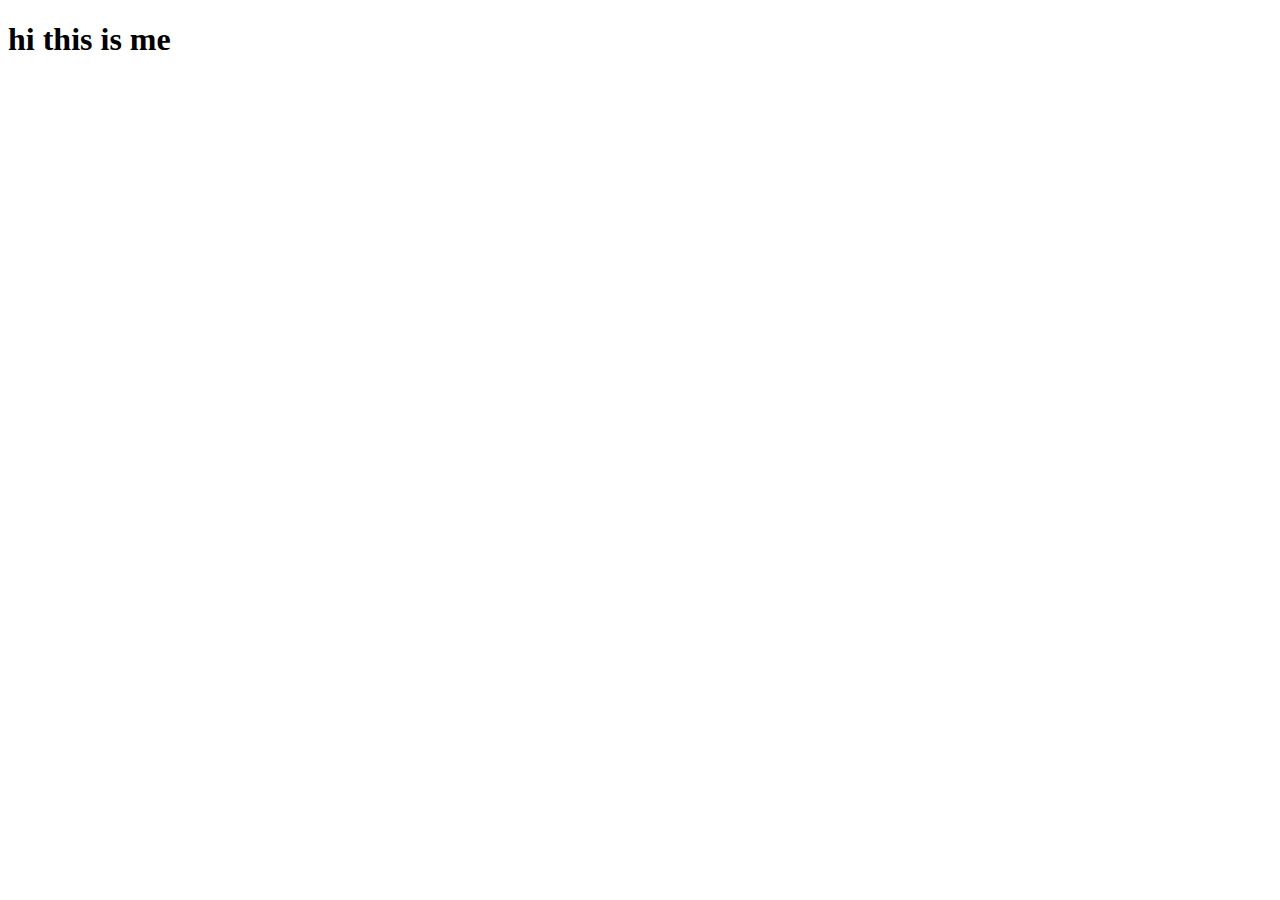
==== index.html @ 53efc87a "Create index.html" ====
<!DOCTYPE html>
<html lang="en">
<head>
    <meta charset="UTF-8">
    <meta http-equiv="X-UA-Compatible" content="IE=edge">
    <meta name="viewport" content="width=device-width, initial-scale=1.0">
    <title>vercel first </title>
</head>
<body>
    <h1>hi this is me</h1>
</body>
</html>
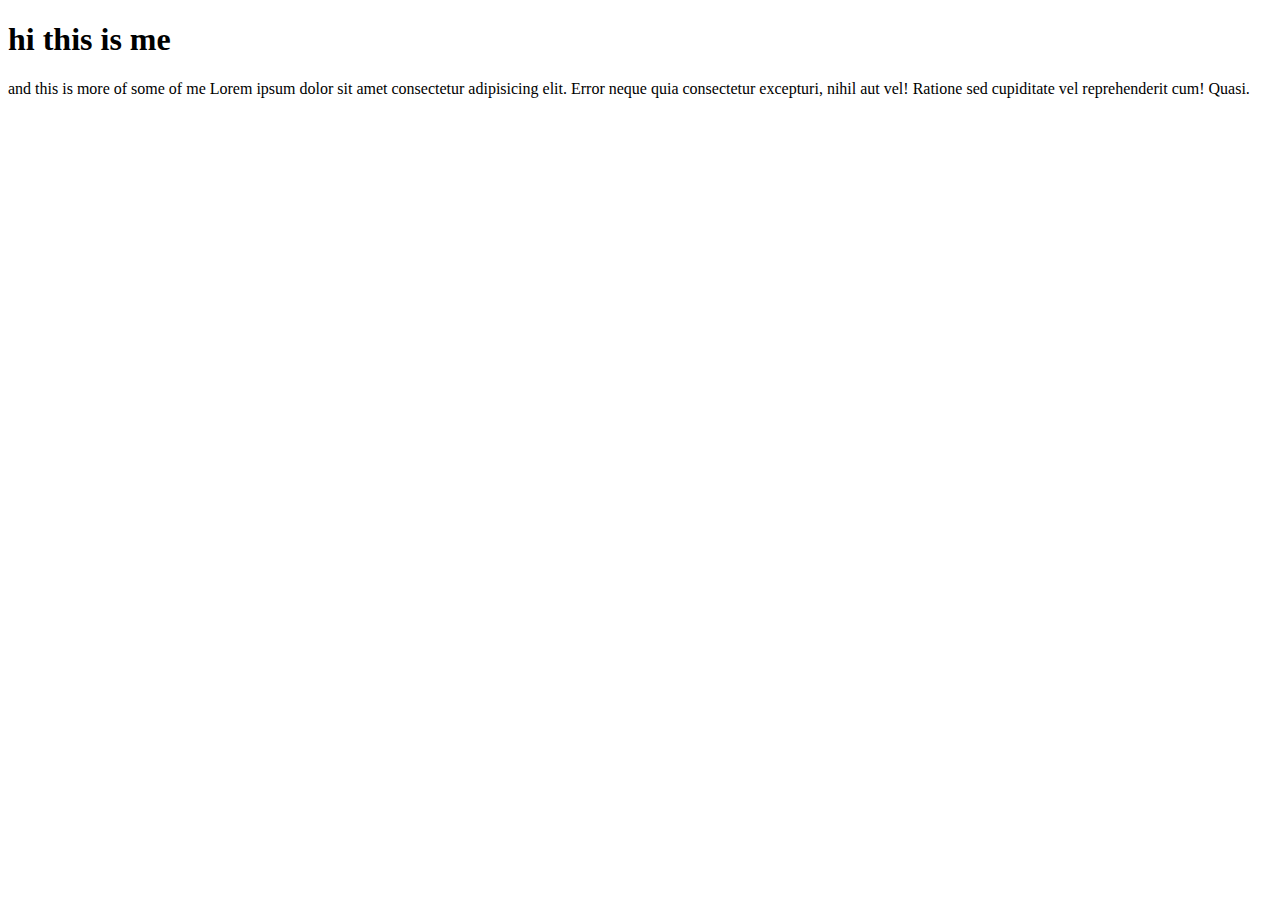
==== commit 114c4efa: "Update index.html" ====
--- a/index.html
+++ b/index.html
@@ -1,12 +1,17 @@
 <!DOCTYPE html>
 <html lang="en">
-<head>
-    <meta charset="UTF-8">
-    <meta http-equiv="X-UA-Compatible" content="IE=edge">
-    <meta name="viewport" content="width=device-width, initial-scale=1.0">
-    <title>vercel first </title>
-</head>
-<body>
+  <head>
+    <meta charset="UTF-8" />
+    <meta http-equiv="X-UA-Compatible" content="IE=edge" />
+    <meta name="viewport" content="width=device-width, initial-scale=1.0" />
+    <title>vercel first</title>
+  </head>
+  <body>
     <h1>hi this is me</h1>
-</body>
+    <p>
+      and this is more of some of me Lorem ipsum dolor sit amet consectetur
+      adipisicing elit. Error neque quia consectetur excepturi, nihil aut vel!
+      Ratione sed cupiditate vel reprehenderit cum! Quasi.
+    </p>
+  </body>
 </html>
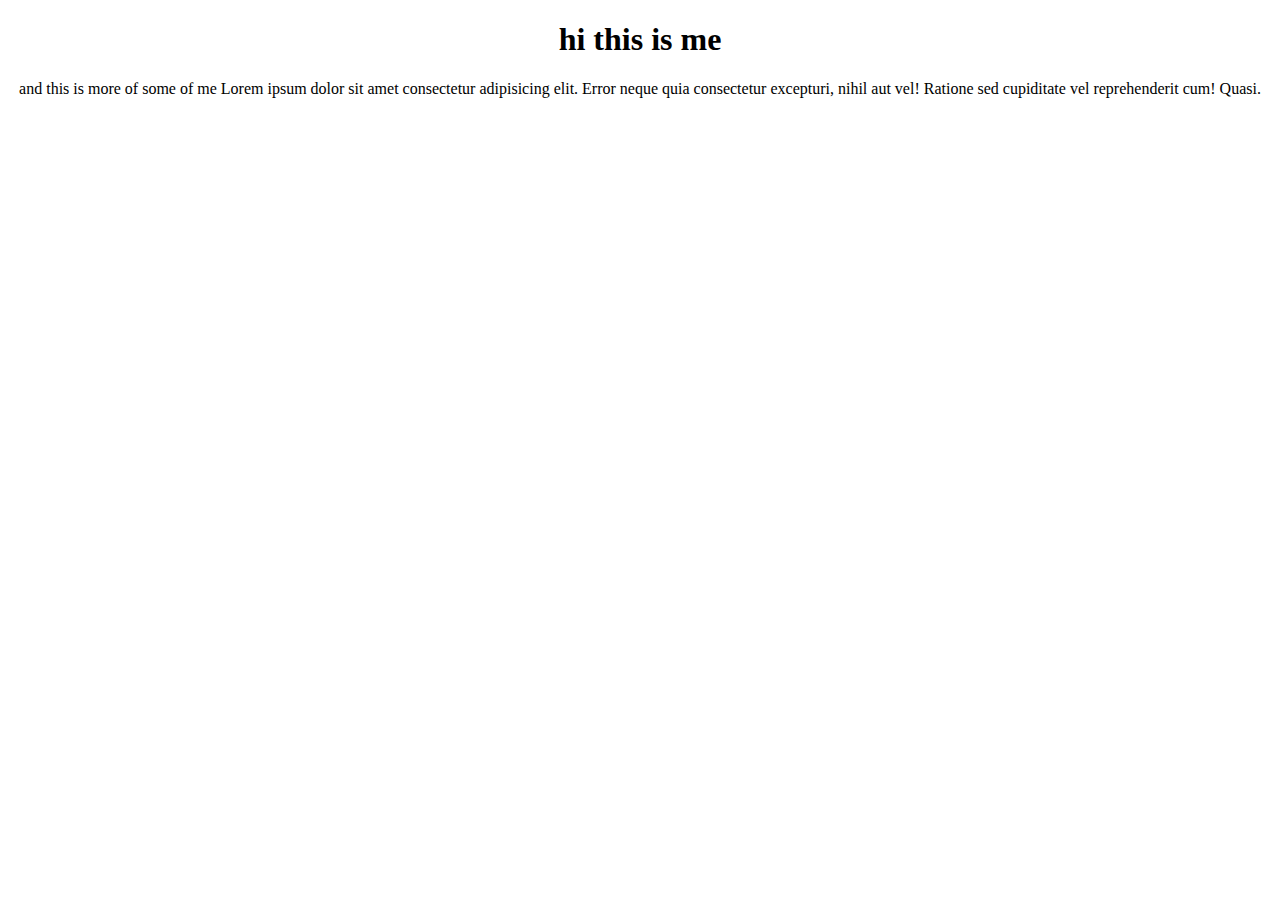
==== commit 62dbf405: "Update index.html" ====
--- a/index.html
+++ b/index.html
@@ -4,6 +4,8 @@
     <meta charset="UTF-8" />
     <meta http-equiv="X-UA-Compatible" content="IE=edge" />
     <meta name="viewport" content="width=device-width, initial-scale=1.0" />
+        <link rel="stylesheet" href="style.css">
+
     <title>vercel first</title>
   </head>
   <body>
--- a/style.css
+++ b/style.css
@@ -0,0 +1,6 @@
+h1{
+    text-align: center;
+}
+p{
+    text-align: center;
+}
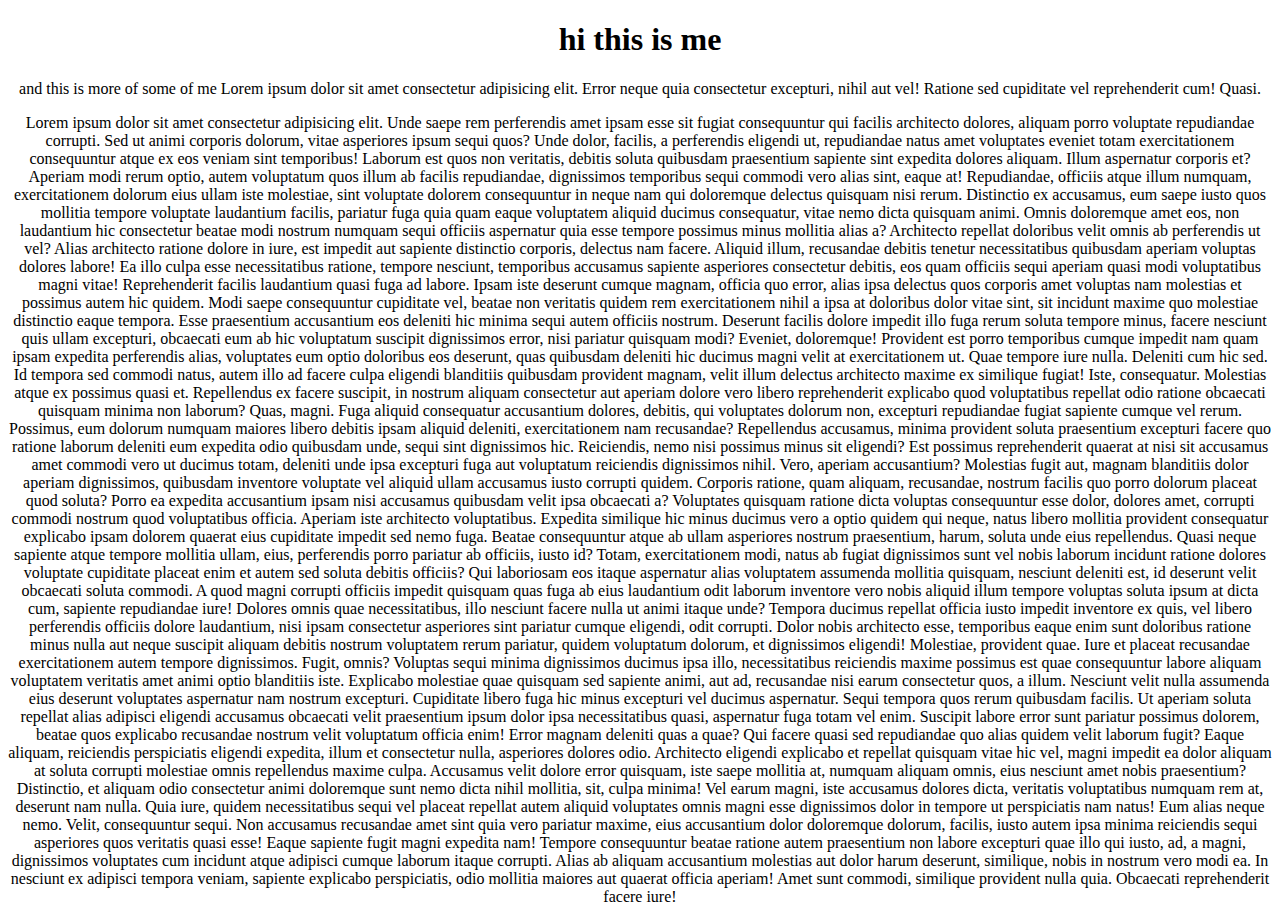
==== commit d5efa3e5: "update index.html for more paragraph" ====
--- a/index.html
+++ b/index.html
@@ -4,8 +4,7 @@
     <meta charset="UTF-8" />
     <meta http-equiv="X-UA-Compatible" content="IE=edge" />
     <meta name="viewport" content="width=device-width, initial-scale=1.0" />
-        <link rel="stylesheet" href="style.css">
-
+    <link rel="stylesheet" href="style.css" />
     <title>vercel first</title>
   </head>
   <body>
@@ -15,5 +14,123 @@
       adipisicing elit. Error neque quia consectetur excepturi, nihil aut vel!
       Ratione sed cupiditate vel reprehenderit cum! Quasi.
     </p>
+    <p>
+      Lorem ipsum dolor sit amet consectetur adipisicing elit. Unde saepe rem
+      perferendis amet ipsam esse sit fugiat consequuntur qui facilis architecto
+      dolores, aliquam porro voluptate repudiandae corrupti. Sed ut animi
+      corporis dolorum, vitae asperiores ipsum sequi quos? Unde dolor, facilis,
+      a perferendis eligendi ut, repudiandae natus amet voluptates eveniet totam
+      exercitationem consequuntur atque ex eos veniam sint temporibus! Laborum
+      est quos non veritatis, debitis soluta quibusdam praesentium sapiente sint
+      expedita dolores aliquam. Illum aspernatur corporis et? Aperiam modi rerum
+      optio, autem voluptatum quos illum ab facilis repudiandae, dignissimos
+      temporibus sequi commodi vero alias sint, eaque at! Repudiandae, officiis
+      atque illum numquam, exercitationem dolorum eius ullam iste molestiae,
+      sint voluptate dolorem consequuntur in neque nam qui doloremque delectus
+      quisquam nisi rerum. Distinctio ex accusamus, eum saepe iusto quos
+      mollitia tempore voluptate laudantium facilis, pariatur fuga quia quam
+      eaque voluptatem aliquid ducimus consequatur, vitae nemo dicta quisquam
+      animi. Omnis doloremque amet eos, non laudantium hic consectetur beatae
+      modi nostrum numquam sequi officiis aspernatur quia esse tempore possimus
+      minus mollitia alias a? Architecto repellat doloribus velit omnis ab
+      perferendis ut vel? Alias architecto ratione dolore in iure, est impedit
+      aut sapiente distinctio corporis, delectus nam facere. Aliquid illum,
+      recusandae debitis tenetur necessitatibus quibusdam aperiam voluptas
+      dolores labore! Ea illo culpa esse necessitatibus ratione, tempore
+      nesciunt, temporibus accusamus sapiente asperiores consectetur debitis,
+      eos quam officiis sequi aperiam quasi modi voluptatibus magni vitae!
+      Reprehenderit facilis laudantium quasi fuga ad labore. Ipsam iste deserunt
+      cumque magnam, officia quo error, alias ipsa delectus quos corporis amet
+      voluptas nam molestias et possimus autem hic quidem. Modi saepe
+      consequuntur cupiditate vel, beatae non veritatis quidem rem
+      exercitationem nihil a ipsa at doloribus dolor vitae sint, sit incidunt
+      maxime quo molestiae distinctio eaque tempora. Esse praesentium
+      accusantium eos deleniti hic minima sequi autem officiis nostrum. Deserunt
+      facilis dolore impedit illo fuga rerum soluta tempore minus, facere
+      nesciunt quis ullam excepturi, obcaecati eum ab hic voluptatum suscipit
+      dignissimos error, nisi pariatur quisquam modi? Eveniet, doloremque!
+      Provident est porro temporibus cumque impedit nam quam ipsam expedita
+      perferendis alias, voluptates eum optio doloribus eos deserunt, quas
+      quibusdam deleniti hic ducimus magni velit at exercitationem ut. Quae
+      tempore iure nulla. Deleniti cum hic sed. Id tempora sed commodi natus,
+      autem illo ad facere culpa eligendi blanditiis quibusdam provident magnam,
+      velit illum delectus architecto maxime ex similique fugiat! Iste,
+      consequatur. Molestias atque ex possimus quasi et. Repellendus ex facere
+      suscipit, in nostrum aliquam consectetur aut aperiam dolore vero libero
+      reprehenderit explicabo quod voluptatibus repellat odio ratione obcaecati
+      quisquam minima non laborum? Quas, magni. Fuga aliquid consequatur
+      accusantium dolores, debitis, qui voluptates dolorum non, excepturi
+      repudiandae fugiat sapiente cumque vel rerum. Possimus, eum dolorum
+      numquam maiores libero debitis ipsam aliquid deleniti, exercitationem nam
+      recusandae? Repellendus accusamus, minima provident soluta praesentium
+      excepturi facere quo ratione laborum deleniti eum expedita odio quibusdam
+      unde, sequi sint dignissimos hic. Reiciendis, nemo nisi possimus minus sit
+      eligendi? Est possimus reprehenderit quaerat at nisi sit accusamus amet
+      commodi vero ut ducimus totam, deleniti unde ipsa excepturi fuga aut
+      voluptatum reiciendis dignissimos nihil. Vero, aperiam accusantium?
+      Molestias fugit aut, magnam blanditiis dolor aperiam dignissimos,
+      quibusdam inventore voluptate vel aliquid ullam accusamus iusto corrupti
+      quidem. Corporis ratione, quam aliquam, recusandae, nostrum facilis quo
+      porro dolorum placeat quod soluta? Porro ea expedita accusantium ipsam
+      nisi accusamus quibusdam velit ipsa obcaecati a? Voluptates quisquam
+      ratione dicta voluptas consequuntur esse dolor, dolores amet, corrupti
+      commodi nostrum quod voluptatibus officia. Aperiam iste architecto
+      voluptatibus. Expedita similique hic minus ducimus vero a optio quidem qui
+      neque, natus libero mollitia provident consequatur explicabo ipsam dolorem
+      quaerat eius cupiditate impedit sed nemo fuga. Beatae consequuntur atque
+      ab ullam asperiores nostrum praesentium, harum, soluta unde eius
+      repellendus. Quasi neque sapiente atque tempore mollitia ullam, eius,
+      perferendis porro pariatur ab officiis, iusto id? Totam, exercitationem
+      modi, natus ab fugiat dignissimos sunt vel nobis laborum incidunt ratione
+      dolores voluptate cupiditate placeat enim et autem sed soluta debitis
+      officiis? Qui laboriosam eos itaque aspernatur alias voluptatem assumenda
+      mollitia quisquam, nesciunt deleniti est, id deserunt velit obcaecati
+      soluta commodi. A quod magni corrupti officiis impedit quisquam quas fuga
+      ab eius laudantium odit laborum inventore vero nobis aliquid illum tempore
+      voluptas soluta ipsum at dicta cum, sapiente repudiandae iure! Dolores
+      omnis quae necessitatibus, illo nesciunt facere nulla ut animi itaque
+      unde? Tempora ducimus repellat officia iusto impedit inventore ex quis,
+      vel libero perferendis officiis dolore laudantium, nisi ipsam consectetur
+      asperiores sint pariatur cumque eligendi, odit corrupti. Dolor nobis
+      architecto esse, temporibus eaque enim sunt doloribus ratione minus nulla
+      aut neque suscipit aliquam debitis nostrum voluptatem rerum pariatur,
+      quidem voluptatum dolorum, et dignissimos eligendi! Molestiae, provident
+      quae. Iure et placeat recusandae exercitationem autem tempore dignissimos.
+      Fugit, omnis? Voluptas sequi minima dignissimos ducimus ipsa illo,
+      necessitatibus reiciendis maxime possimus est quae consequuntur labore
+      aliquam voluptatem veritatis amet animi optio blanditiis iste. Explicabo
+      molestiae quae quisquam sed sapiente animi, aut ad, recusandae nisi earum
+      consectetur quos, a illum. Nesciunt velit nulla assumenda eius deserunt
+      voluptates aspernatur nam nostrum excepturi. Cupiditate libero fuga hic
+      minus excepturi vel ducimus aspernatur. Sequi tempora quos rerum quibusdam
+      facilis. Ut aperiam soluta repellat alias adipisci eligendi accusamus
+      obcaecati velit praesentium ipsum dolor ipsa necessitatibus quasi,
+      aspernatur fuga totam vel enim. Suscipit labore error sunt pariatur
+      possimus dolorem, beatae quos explicabo recusandae nostrum velit
+      voluptatum officia enim! Error magnam deleniti quas a quae? Qui facere
+      quasi sed repudiandae quo alias quidem velit laborum fugit? Eaque aliquam,
+      reiciendis perspiciatis eligendi expedita, illum et consectetur nulla,
+      asperiores dolores odio. Architecto eligendi explicabo et repellat
+      quisquam vitae hic vel, magni impedit ea dolor aliquam at soluta corrupti
+      molestiae omnis repellendus maxime culpa. Accusamus velit dolore error
+      quisquam, iste saepe mollitia at, numquam aliquam omnis, eius nesciunt
+      amet nobis praesentium? Distinctio, et aliquam odio consectetur animi
+      doloremque sunt nemo dicta nihil mollitia, sit, culpa minima! Vel earum
+      magni, iste accusamus dolores dicta, veritatis voluptatibus numquam rem
+      at, deserunt nam nulla. Quia iure, quidem necessitatibus sequi vel placeat
+      repellat autem aliquid voluptates omnis magni esse dignissimos dolor in
+      tempore ut perspiciatis nam natus! Eum alias neque nemo. Velit,
+      consequuntur sequi. Non accusamus recusandae amet sint quia vero pariatur
+      maxime, eius accusantium dolor doloremque dolorum, facilis, iusto autem
+      ipsa minima reiciendis sequi asperiores quos veritatis quasi esse! Eaque
+      sapiente fugit magni expedita nam! Tempore consequuntur beatae ratione
+      autem praesentium non labore excepturi quae illo qui iusto, ad, a magni,
+      dignissimos voluptates cum incidunt atque adipisci cumque laborum itaque
+      corrupti. Alias ab aliquam accusantium molestias aut dolor harum deserunt,
+      similique, nobis in nostrum vero modi ea. In nesciunt ex adipisci tempora
+      veniam, sapiente explicabo perspiciatis, odio mollitia maiores aut quaerat
+      officia aperiam! Amet sunt commodi, similique provident nulla quia.
+      Obcaecati reprehenderit facere iure!
+    </p>
   </body>
 </html>
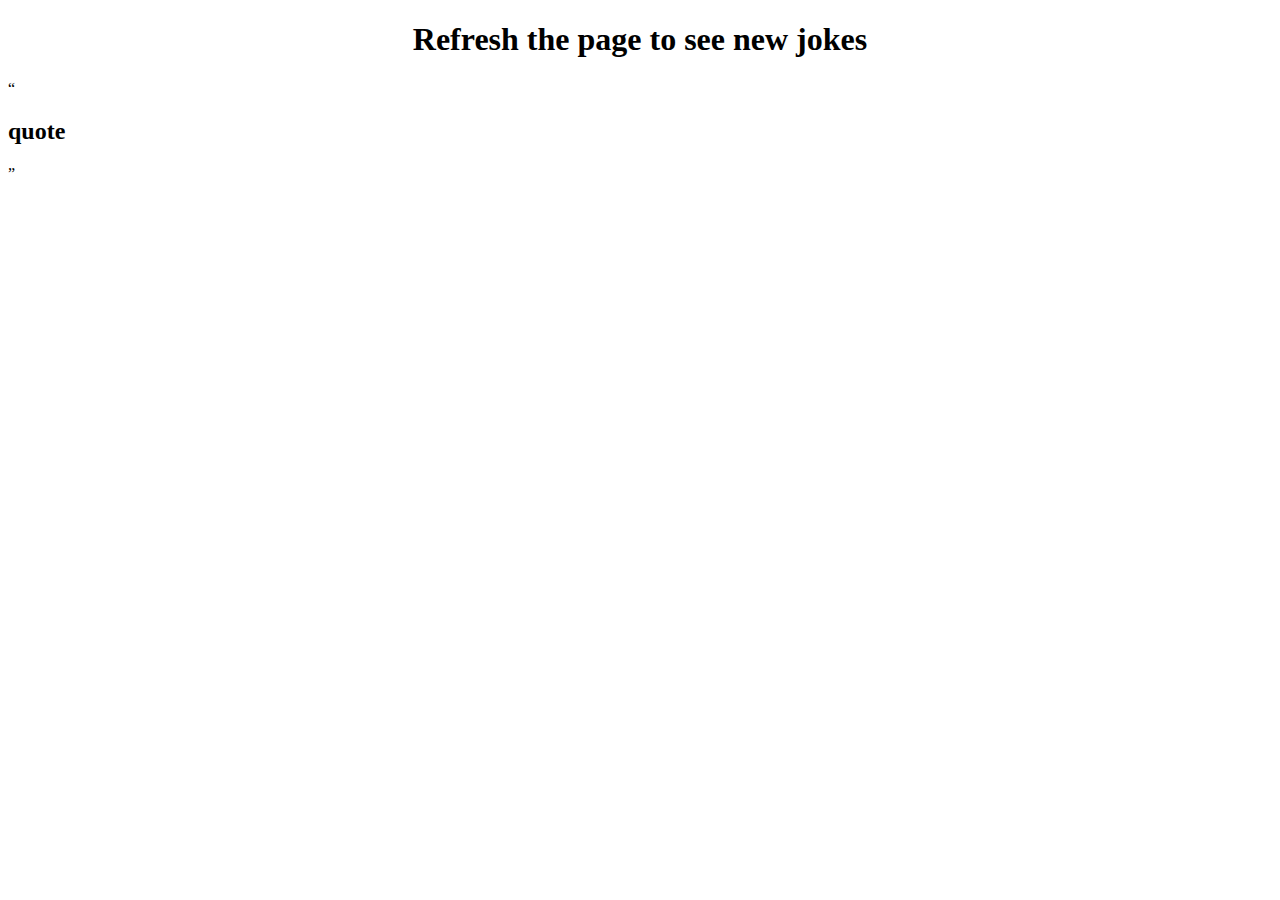
==== commit 57fc0553: "Update index.html" ====
--- a/index.html
+++ b/index.html
@@ -1,136 +1,28 @@
-<!DOCTYPE html>
-<html lang="en">
-  <head>
-    <meta charset="UTF-8" />
-    <meta http-equiv="X-UA-Compatible" content="IE=edge" />
-    <meta name="viewport" content="width=device-width, initial-scale=1.0" />
-    <link rel="stylesheet" href="style.css" />
-    <title>vercel first</title>
-  </head>
-  <body>
-    <h1>hi this is me</h1>
-    <p>
-      and this is more of some of me Lorem ipsum dolor sit amet consectetur
-      adipisicing elit. Error neque quia consectetur excepturi, nihil aut vel!
-      Ratione sed cupiditate vel reprehenderit cum! Quasi.
-    </p>
-    <p>
-      Lorem ipsum dolor sit amet consectetur adipisicing elit. Unde saepe rem
-      perferendis amet ipsam esse sit fugiat consequuntur qui facilis architecto
-      dolores, aliquam porro voluptate repudiandae corrupti. Sed ut animi
-      corporis dolorum, vitae asperiores ipsum sequi quos? Unde dolor, facilis,
-      a perferendis eligendi ut, repudiandae natus amet voluptates eveniet totam
-      exercitationem consequuntur atque ex eos veniam sint temporibus! Laborum
-      est quos non veritatis, debitis soluta quibusdam praesentium sapiente sint
-      expedita dolores aliquam. Illum aspernatur corporis et? Aperiam modi rerum
-      optio, autem voluptatum quos illum ab facilis repudiandae, dignissimos
-      temporibus sequi commodi vero alias sint, eaque at! Repudiandae, officiis
-      atque illum numquam, exercitationem dolorum eius ullam iste molestiae,
-      sint voluptate dolorem consequuntur in neque nam qui doloremque delectus
-      quisquam nisi rerum. Distinctio ex accusamus, eum saepe iusto quos
-      mollitia tempore voluptate laudantium facilis, pariatur fuga quia quam
-      eaque voluptatem aliquid ducimus consequatur, vitae nemo dicta quisquam
-      animi. Omnis doloremque amet eos, non laudantium hic consectetur beatae
-      modi nostrum numquam sequi officiis aspernatur quia esse tempore possimus
-      minus mollitia alias a? Architecto repellat doloribus velit omnis ab
-      perferendis ut vel? Alias architecto ratione dolore in iure, est impedit
-      aut sapiente distinctio corporis, delectus nam facere. Aliquid illum,
-      recusandae debitis tenetur necessitatibus quibusdam aperiam voluptas
-      dolores labore! Ea illo culpa esse necessitatibus ratione, tempore
-      nesciunt, temporibus accusamus sapiente asperiores consectetur debitis,
-      eos quam officiis sequi aperiam quasi modi voluptatibus magni vitae!
-      Reprehenderit facilis laudantium quasi fuga ad labore. Ipsam iste deserunt
-      cumque magnam, officia quo error, alias ipsa delectus quos corporis amet
-      voluptas nam molestias et possimus autem hic quidem. Modi saepe
-      consequuntur cupiditate vel, beatae non veritatis quidem rem
-      exercitationem nihil a ipsa at doloribus dolor vitae sint, sit incidunt
-      maxime quo molestiae distinctio eaque tempora. Esse praesentium
-      accusantium eos deleniti hic minima sequi autem officiis nostrum. Deserunt
-      facilis dolore impedit illo fuga rerum soluta tempore minus, facere
-      nesciunt quis ullam excepturi, obcaecati eum ab hic voluptatum suscipit
-      dignissimos error, nisi pariatur quisquam modi? Eveniet, doloremque!
-      Provident est porro temporibus cumque impedit nam quam ipsam expedita
-      perferendis alias, voluptates eum optio doloribus eos deserunt, quas
-      quibusdam deleniti hic ducimus magni velit at exercitationem ut. Quae
-      tempore iure nulla. Deleniti cum hic sed. Id tempora sed commodi natus,
-      autem illo ad facere culpa eligendi blanditiis quibusdam provident magnam,
-      velit illum delectus architecto maxime ex similique fugiat! Iste,
-      consequatur. Molestias atque ex possimus quasi et. Repellendus ex facere
-      suscipit, in nostrum aliquam consectetur aut aperiam dolore vero libero
-      reprehenderit explicabo quod voluptatibus repellat odio ratione obcaecati
-      quisquam minima non laborum? Quas, magni. Fuga aliquid consequatur
-      accusantium dolores, debitis, qui voluptates dolorum non, excepturi
-      repudiandae fugiat sapiente cumque vel rerum. Possimus, eum dolorum
-      numquam maiores libero debitis ipsam aliquid deleniti, exercitationem nam
-      recusandae? Repellendus accusamus, minima provident soluta praesentium
-      excepturi facere quo ratione laborum deleniti eum expedita odio quibusdam
-      unde, sequi sint dignissimos hic. Reiciendis, nemo nisi possimus minus sit
-      eligendi? Est possimus reprehenderit quaerat at nisi sit accusamus amet
-      commodi vero ut ducimus totam, deleniti unde ipsa excepturi fuga aut
-      voluptatum reiciendis dignissimos nihil. Vero, aperiam accusantium?
-      Molestias fugit aut, magnam blanditiis dolor aperiam dignissimos,
-      quibusdam inventore voluptate vel aliquid ullam accusamus iusto corrupti
-      quidem. Corporis ratione, quam aliquam, recusandae, nostrum facilis quo
-      porro dolorum placeat quod soluta? Porro ea expedita accusantium ipsam
-      nisi accusamus quibusdam velit ipsa obcaecati a? Voluptates quisquam
-      ratione dicta voluptas consequuntur esse dolor, dolores amet, corrupti
-      commodi nostrum quod voluptatibus officia. Aperiam iste architecto
-      voluptatibus. Expedita similique hic minus ducimus vero a optio quidem qui
-      neque, natus libero mollitia provident consequatur explicabo ipsam dolorem
-      quaerat eius cupiditate impedit sed nemo fuga. Beatae consequuntur atque
-      ab ullam asperiores nostrum praesentium, harum, soluta unde eius
-      repellendus. Quasi neque sapiente atque tempore mollitia ullam, eius,
-      perferendis porro pariatur ab officiis, iusto id? Totam, exercitationem
-      modi, natus ab fugiat dignissimos sunt vel nobis laborum incidunt ratione
-      dolores voluptate cupiditate placeat enim et autem sed soluta debitis
-      officiis? Qui laboriosam eos itaque aspernatur alias voluptatem assumenda
-      mollitia quisquam, nesciunt deleniti est, id deserunt velit obcaecati
-      soluta commodi. A quod magni corrupti officiis impedit quisquam quas fuga
-      ab eius laudantium odit laborum inventore vero nobis aliquid illum tempore
-      voluptas soluta ipsum at dicta cum, sapiente repudiandae iure! Dolores
-      omnis quae necessitatibus, illo nesciunt facere nulla ut animi itaque
-      unde? Tempora ducimus repellat officia iusto impedit inventore ex quis,
-      vel libero perferendis officiis dolore laudantium, nisi ipsam consectetur
-      asperiores sint pariatur cumque eligendi, odit corrupti. Dolor nobis
-      architecto esse, temporibus eaque enim sunt doloribus ratione minus nulla
-      aut neque suscipit aliquam debitis nostrum voluptatem rerum pariatur,
-      quidem voluptatum dolorum, et dignissimos eligendi! Molestiae, provident
-      quae. Iure et placeat recusandae exercitationem autem tempore dignissimos.
-      Fugit, omnis? Voluptas sequi minima dignissimos ducimus ipsa illo,
-      necessitatibus reiciendis maxime possimus est quae consequuntur labore
-      aliquam voluptatem veritatis amet animi optio blanditiis iste. Explicabo
-      molestiae quae quisquam sed sapiente animi, aut ad, recusandae nisi earum
-      consectetur quos, a illum. Nesciunt velit nulla assumenda eius deserunt
-      voluptates aspernatur nam nostrum excepturi. Cupiditate libero fuga hic
-      minus excepturi vel ducimus aspernatur. Sequi tempora quos rerum quibusdam
-      facilis. Ut aperiam soluta repellat alias adipisci eligendi accusamus
-      obcaecati velit praesentium ipsum dolor ipsa necessitatibus quasi,
-      aspernatur fuga totam vel enim. Suscipit labore error sunt pariatur
-      possimus dolorem, beatae quos explicabo recusandae nostrum velit
-      voluptatum officia enim! Error magnam deleniti quas a quae? Qui facere
-      quasi sed repudiandae quo alias quidem velit laborum fugit? Eaque aliquam,
-      reiciendis perspiciatis eligendi expedita, illum et consectetur nulla,
-      asperiores dolores odio. Architecto eligendi explicabo et repellat
-      quisquam vitae hic vel, magni impedit ea dolor aliquam at soluta corrupti
-      molestiae omnis repellendus maxime culpa. Accusamus velit dolore error
-      quisquam, iste saepe mollitia at, numquam aliquam omnis, eius nesciunt
-      amet nobis praesentium? Distinctio, et aliquam odio consectetur animi
-      doloremque sunt nemo dicta nihil mollitia, sit, culpa minima! Vel earum
-      magni, iste accusamus dolores dicta, veritatis voluptatibus numquam rem
-      at, deserunt nam nulla. Quia iure, quidem necessitatibus sequi vel placeat
-      repellat autem aliquid voluptates omnis magni esse dignissimos dolor in
-      tempore ut perspiciatis nam natus! Eum alias neque nemo. Velit,
-      consequuntur sequi. Non accusamus recusandae amet sint quia vero pariatur
-      maxime, eius accusantium dolor doloremque dolorum, facilis, iusto autem
-      ipsa minima reiciendis sequi asperiores quos veritatis quasi esse! Eaque
-      sapiente fugit magni expedita nam! Tempore consequuntur beatae ratione
-      autem praesentium non labore excepturi quae illo qui iusto, ad, a magni,
-      dignissimos voluptates cum incidunt atque adipisci cumque laborum itaque
-      corrupti. Alias ab aliquam accusantium molestias aut dolor harum deserunt,
-      similique, nobis in nostrum vero modi ea. In nesciunt ex adipisci tempora
-      veniam, sapiente explicabo perspiciatis, odio mollitia maiores aut quaerat
-      officia aperiam! Amet sunt commodi, similique provident nulla quia.
-      Obcaecati reprehenderit facere iure!
-    </p>
-  </body>
-</html>
+<!DOCTYPE html>
+<html>
+
+<head>
+  <meta charset="utf-8">
+  <meta name="viewport" content="width=device-width">
+  <title>replit</title>
+  <link href="style.css" rel="stylesheet" type="text/css" />
+</head>
+
+<body>
+  <h1>Refresh the page to see new jokes</h1>
+  <div class="container">
+    <q cite="https://www.imdb.com/title/tt0062622/quotes/qt0396921">
+      <h2 id='joke' >quote</h2>
+    </q>
+  </div>
+  <script src="script.js"></script>
+
+ <!--
+  This script places a badge on your repl's full-browser view back to your repl's cover
+  page. Try various colors for the theme: dark, light, red, orange, yellow, lime, green,
+  teal, blue, blurple, magenta, pink!
+  -->
+<!--   <script src="https://replit.com/public/js/replit-badge.js" theme="teal" defer></script>  -->
+</body>
+
+</html>
